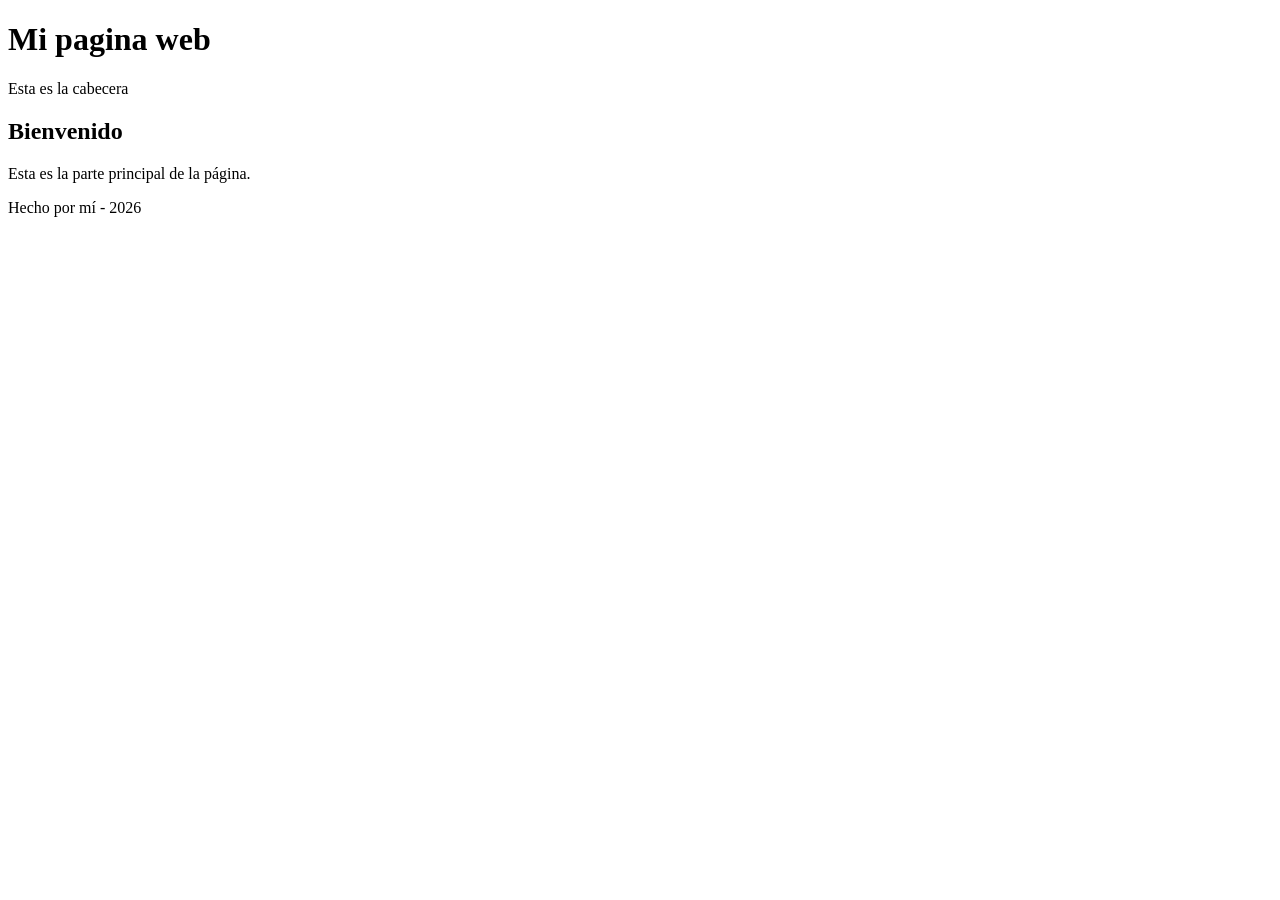
==== index.html @ 172b341c "Web realizada" ====
<!DOCTYPE html>
<html lang="es">
<head>
    <meta charset="UTF-8">
    <title>Mi página web</title>
</head>
<body>
    <header>
        <h1>Mi pagina web </h1>
        <p>Esta es la cabecera</p>
    </header>
    <main>
        <h2>Bienvenido</h2>
        <p>Esta es la parte principal de la página.</p>
    </main>
    <footer>
        <p>Hecho por mí - 2026</p>
    </footer>
</body>
</html>
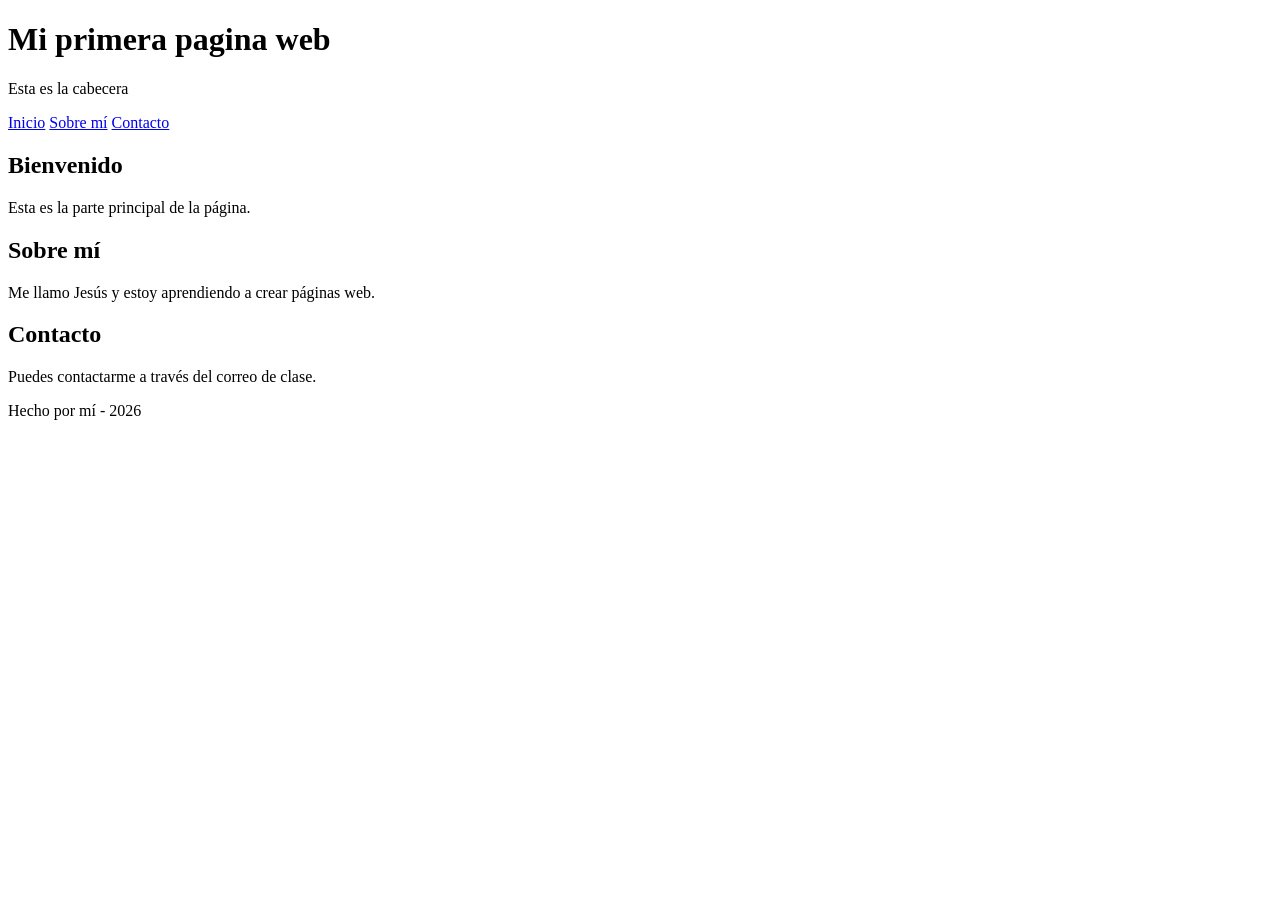
==== commit da359b89: "Añadir menú y secciones principales a index.html" ====
--- a/index.html
+++ b/index.html
@@ -2,16 +2,33 @@
 <html lang="es">
 <head>
     <meta charset="UTF-8">
-    <title>Mi página web</title>
+    <title>Mi primera página web</title>
 </head>
 <body>
     <header>
-        <h1>Mi pagina web </h1>
+        <h1>Mi primera pagina web </h1>
         <p>Esta es la cabecera</p>
+        <nav>
+            <a href="#inicio">Inicio</a>
+            <a href="#sobre-mi">Sobre mí</a>
+            <a href="#contacto">Contacto</a>
+        </nav>
     </header>
     <main>
-        <h2>Bienvenido</h2>
-        <p>Esta es la parte principal de la página.</p>
+        <section id="inicio">
+            <h2>Bienvenido</h2>
+            <p>Esta es la parte principal de la página.</p>
+        </section>
+
+        <section id="sobre-mi">
+            <h2>Sobre mí</h2>
+            <p>Me llamo Jesús y estoy aprendiendo a crear páginas web.</p>
+        </section>
+
+        <section id="contacto">
+            <h2>Contacto</h2>
+            <p>Puedes contactarme a través del correo de clase.</p>
+        </section>
     </main>
     <footer>
         <p>Hecho por mí - 2026</p>
